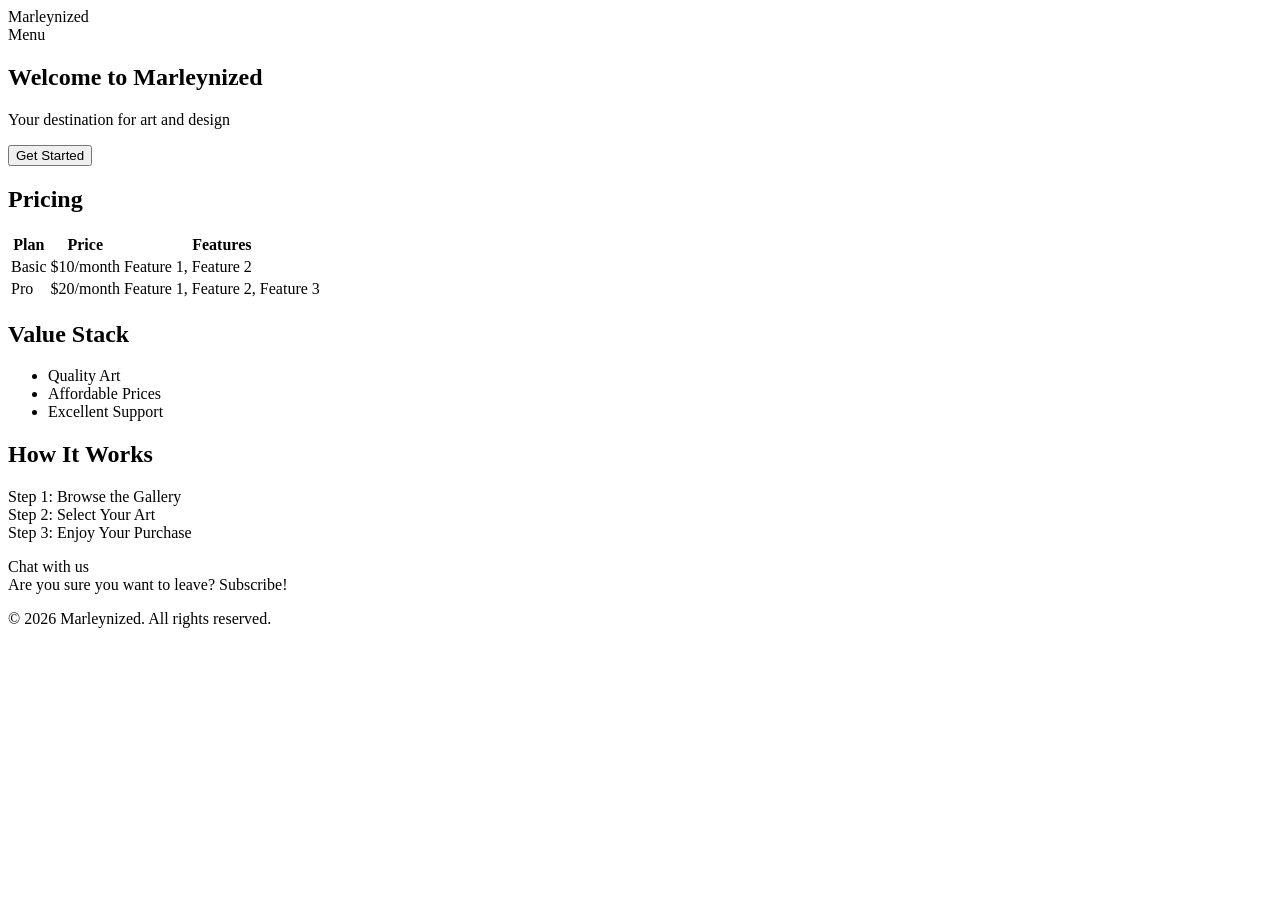
==== index.html @ 4603145c "Add main page with hero section, pricing table, and more" ====
<!DOCTYPE html>
<html lang="en">
<head>
    <meta charset="UTF-8">
    <meta name="viewport" content="width=device-width, initial-scale=1.0">
    <meta name="description" content="Marleynized - Your go-to platform for art and design">
    <title>Marleynized</title>
    <link rel="stylesheet" href="styles.css">
</head>
<body>
    <header>
        <nav>
            <div class="logo">Marleynized</div>
            <div class="menu">
                <div class="hamburger">Menu</div>
            </div>
        </nav>
        <section class="hero">
            <h1>Welcome to Marleynized</h1>
            <p>Your destination for art and design</p>
            <button>Get Started</button>
        </section>
    </header>
    <main>
        <section class="pricing">
            <h2>Pricing</h2>
            <table>
                <tr><th>Plan</th><th>Price</th><th>Features</th></tr>
                <tr><td>Basic</td><td>$10/month</td><td>Feature 1, Feature 2</td></tr>
                <tr><td>Pro</td><td>$20/month</td><td>Feature 1, Feature 2, Feature 3</td></tr>
            </table>
        </section>
        <section class="value-stack">
            <h2>Value Stack</h2>
            <ul>
                <li>Quality Art</li>
                <li>Affordable Prices</li>
                <li>Excellent Support</li>
            </ul>
        </section>
        <section class="how-it-works">
            <h2>How It Works</h2>
            <p>Step 1: Browse the Gallery<br>
            Step 2: Select Your Art<br>
            Step 3: Enjoy Your Purchase</p>
        </section>
    </main>
    <div class="whatsapp-button">Chat with us</div>
    <div class="exit-intent-popup">Are you sure you want to leave? Subscribe!</div>
    <footer>
        <p>&copy; 2026 Marleynized. All rights reserved.</p>
    </footer>
    <script src="script.js"></script>
</body>
</html>
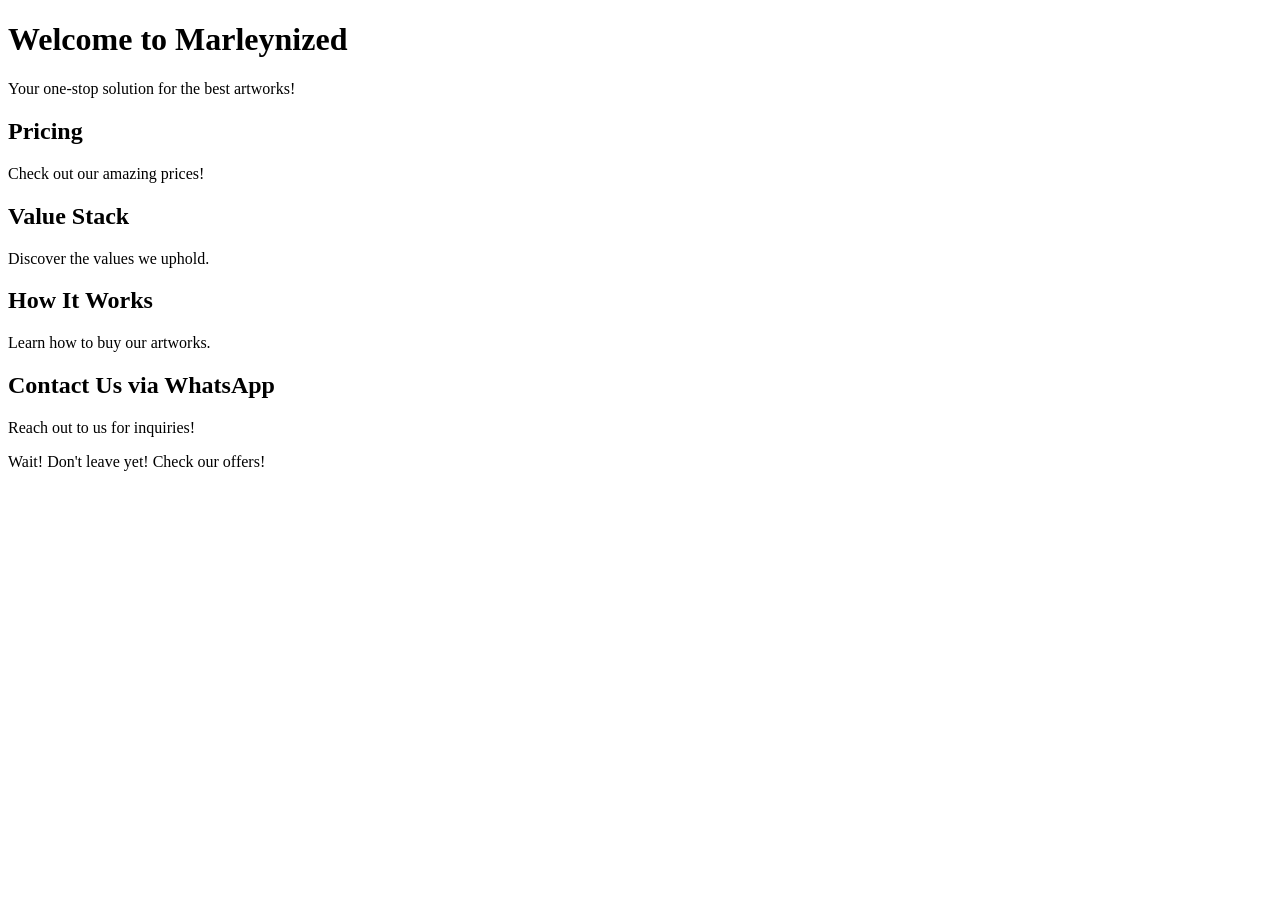
==== commit d61c1e21: "Push production-ready index.html for Marleynized website" ====
--- a/index.html
+++ b/index.html
@@ -3,53 +3,35 @@
 <head>
     <meta charset="UTF-8">
     <meta name="viewport" content="width=device-width, initial-scale=1.0">
-    <meta name="description" content="Marleynized - Your go-to platform for art and design">
-    <title>Marleynized</title>
     <link rel="stylesheet" href="styles.css">
+    <title>Marleynized Website</title>
 </head>
 <body>
     <header>
-        <nav>
-            <div class="logo">Marleynized</div>
-            <div class="menu">
-                <div class="hamburger">Menu</div>
-            </div>
-        </nav>
-        <section class="hero">
+        <div class="hero">
             <h1>Welcome to Marleynized</h1>
-            <p>Your destination for art and design</p>
-            <button>Get Started</button>
-        </section>
+            <p>Your one-stop solution for the best artworks!</p>
+        </div>
     </header>
-    <main>
-        <section class="pricing">
-            <h2>Pricing</h2>
-            <table>
-                <tr><th>Plan</th><th>Price</th><th>Features</th></tr>
-                <tr><td>Basic</td><td>$10/month</td><td>Feature 1, Feature 2</td></tr>
-                <tr><td>Pro</td><td>$20/month</td><td>Feature 1, Feature 2, Feature 3</td></tr>
-            </table>
-        </section>
-        <section class="value-stack">
-            <h2>Value Stack</h2>
-            <ul>
-                <li>Quality Art</li>
-                <li>Affordable Prices</li>
-                <li>Excellent Support</li>
-            </ul>
-        </section>
-        <section class="how-it-works">
-            <h2>How It Works</h2>
-            <p>Step 1: Browse the Gallery<br>
-            Step 2: Select Your Art<br>
-            Step 3: Enjoy Your Purchase</p>
-        </section>
-    </main>
-    <div class="whatsapp-button">Chat with us</div>
-    <div class="exit-intent-popup">Are you sure you want to leave? Subscribe!</div>
-    <footer>
-        <p>&copy; 2026 Marleynized. All rights reserved.</p>
-    </footer>
+    <section class="pricing">
+        <h2>Pricing</h2>
+        <p>Check out our amazing prices!</p>
+    </section>
+    <section class="value-stack">
+        <h2>Value Stack</h2>
+        <p>Discover the values we uphold.</p>
+    </section>
+    <section class="how-it-works">
+        <h2>How It Works</h2>
+        <p>Learn how to buy our artworks.</p>
+    </section>
+    <section class="whatsapp-integration">
+        <h2>Contact Us via WhatsApp</h2>
+        <p>Reach out to us for inquiries!</p>
+    </section>
+    <div id="exit-popup" class="popup">
+        <p>Wait! Don't leave yet! Check our offers!</p>
+    </div>
     <script src="script.js"></script>
 </body>
 </html>
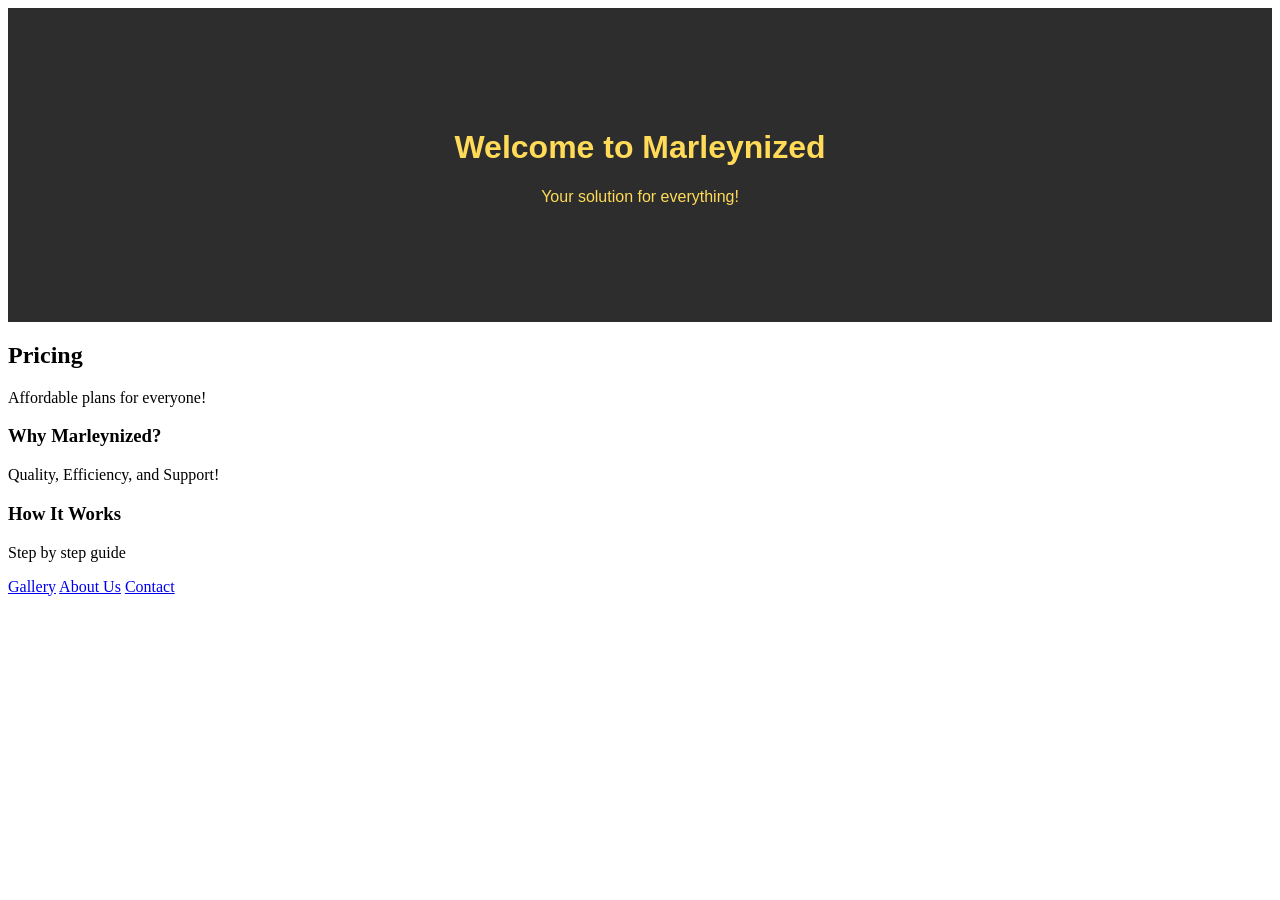
==== commit 744caa58: "Push complete production-ready Marleynized website files - index.html, gallery.html, about.html, con" ====
--- a/index.html
+++ b/index.html
@@ -10,28 +10,26 @@
     <header>
         <div class="hero">
             <h1>Welcome to Marleynized</h1>
-            <p>Your one-stop solution for the best artworks!</p>
+            <p>Your solution for everything!</p>
+        </div>
+        <div class="pricing">
+            <h2>Pricing</h2>
+            <p>Affordable plans for everyone!</p>
+        </div>
+        <div class="value-stack">
+            <h3>Why Marleynized?</h3>
+            <p>Quality, Efficiency, and Support!</p>
+        </div>
+        <div class="how-it-works">
+            <h3>How It Works</h3>
+            <p>Step by step guide</p>
         </div>
     </header>
-    <section class="pricing">
-        <h2>Pricing</h2>
-        <p>Check out our amazing prices!</p>
-    </section>
-    <section class="value-stack">
-        <h2>Value Stack</h2>
-        <p>Discover the values we uphold.</p>
-    </section>
-    <section class="how-it-works">
-        <h2>How It Works</h2>
-        <p>Learn how to buy our artworks.</p>
-    </section>
-    <section class="whatsapp-integration">
-        <h2>Contact Us via WhatsApp</h2>
-        <p>Reach out to us for inquiries!</p>
-    </section>
-    <div id="exit-popup" class="popup">
-        <p>Wait! Don't leave yet! Check our offers!</p>
-    </div>
+    <footer>
+        <a href="gallery.html">Gallery</a>
+        <a href="about.html">About Us</a>
+        <a href="contact.html">Contact</a>
+    </footer>
     <script src="script.js"></script>
 </body>
 </html>
--- a/styles.css
+++ b/styles.css
@@ -0,0 +1,95 @@
+.hero {
+  background-color: #2D2D2D;
+  color: #FFDB58;
+  font-family: 'Montserrat', sans-serif;
+  padding: 100px 0;
+  text-align: center;
+}
+
+.nav {
+  background-color: #2D2D2D;
+  color: #FFFFFF;
+  font-family: 'Open Sans', sans-serif;
+  display: flex;
+  justify-content: space-between;
+  padding: 20px;
+}
+
+.footer {
+  background-color: #E2725B;
+  color: #FFFFFF;
+  font-family: 'Open Sans', sans-serif;
+  text-align: center;
+  padding: 20px;
+}
+
+.button {
+  background-color: #FFDB58;
+  border: none;
+  color: #2D2D2D;
+  font-family: 'Open Sans', sans-serif;
+  padding: 10px 20px;
+  text-align: center;
+  text-decoration: none;
+  display: inline-block;
+  transition: background-color 0.3s;
+}
+
+.button:hover {
+  background-color: #E2725B;
+  color: #FFFFFF;
+}
+
+.card {
+  background-color: #FFFFFF;
+  border: 1px solid #E2725B;
+  box-shadow: 0 4px 8px rgba(0, 0, 0, 0.1);
+  border-radius: 8px;
+  margin: 20px;
+  transition: transform 0.2s;
+}
+
+.card:hover {
+  transform: scale(1.05);
+}
+
+.gallery {
+  display: flex;
+  flex-wrap: wrap;
+  justify-content: space-between;
+  padding: 20px;
+}
+
+.price-table {
+  display: flex;
+  justify-content: space-around;
+  padding: 20px;
+}
+
+.whatsapp {
+  position: fixed;
+  bottom: 20px;
+  right: 20px;
+}
+
+.exit-popup {
+  display: none;
+  position: fixed;
+  top: 50%;
+  left: 50%;
+  transform: translate(-50%, -50%);
+  background-color: #FFFFFF;
+  padding: 20px;
+  box-shadow: 0 4px 8px rgba(0, 0, 0, 0.2);
+}
+
+@media (max-width: 768px) {
+  .nav {
+    flex-direction: column;
+  }
+  .gallery {
+    flex-direction: column;
+  }
+}
+
+/* Additional styles go here */
